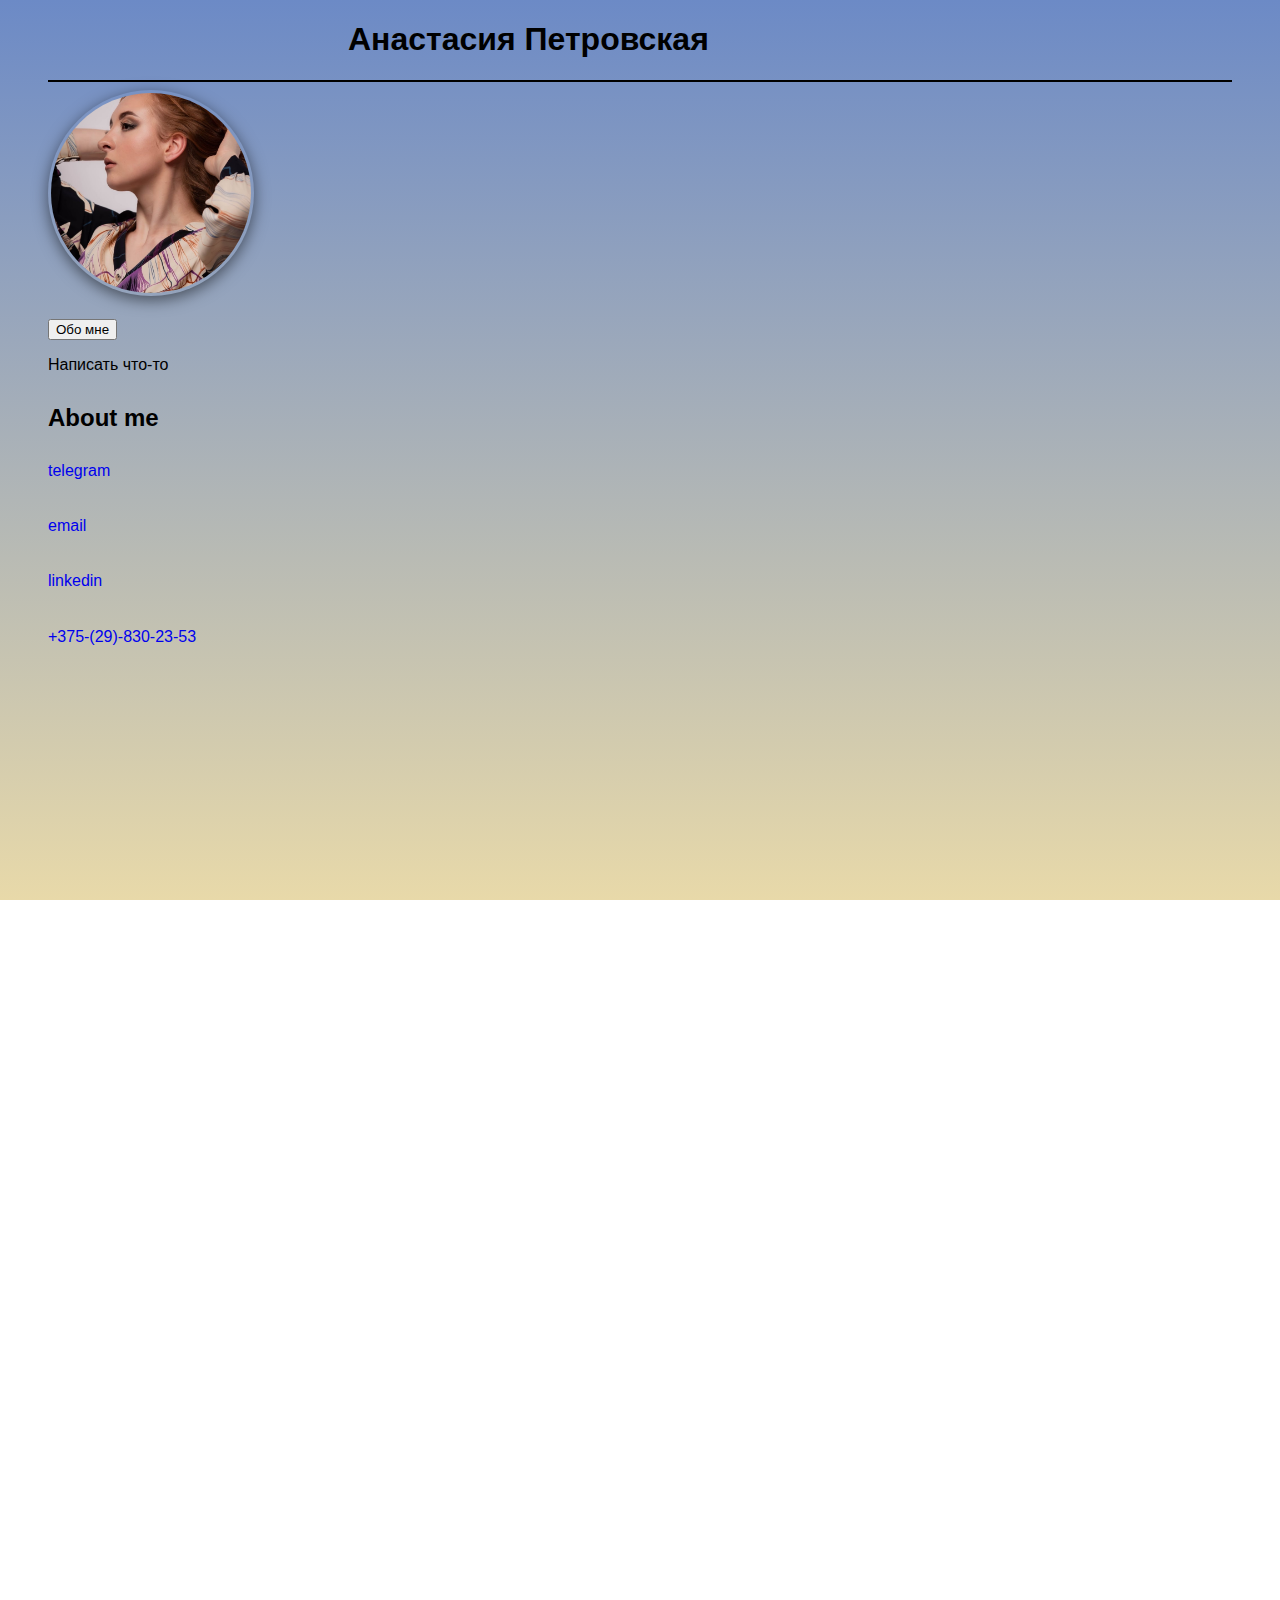
==== index.html @ f671176e "feat: add main page" ====
<!DOCTYPE html>
<html>
  <head>
    <meta charset="UTF-8" />
    <title>qa.june</title>
    <link rel="stylesheet" href="main.css" />
  </head>
  <body class="container">
    <h1 style="color: rgb(0, 0, 0)">Анастасия Петровская</h1>
    <hr color="black" />
    <a id="avatarAnchor" href="https://vk.com/p_nastya0_p">
      <img
        id="avatar"
        src="photos/me.jpg"
        width="200"
        height="200"
        class="photo"
      />
    </a>
    <button type="button">Обо мне</button>
    <p>Написать что-то</p>
    <h2>About me</h2>
    <div class="contacts">
      <a href="https://t.me/p_nastya0_p">telegram</a>
      <br />
      <a href="mailto:apetrovskaia@yandex.by">email</a>
      <br />
      <a href="https://www.linkedin.com/in/anastasiya-petrovskaya-87a3012a7/"
        >linkedin</a
      >
      <br />
      <a href="tel:+375298302353">+375-(29)-830-23-53</a>
    </div>
    <script type="text/javascript" src="index.js"></script>
    <script type="text/javascript" src="test.js"></script>
  </body>
</html>
---- main.css ----
body {
  background: linear-gradient(#6c8ac6, #e8d9a9) fixed;
}
body {
  font-family: Roboto, sans-serif;
  min-height: 10000px;
}
.container {
  padding: 0 40px;
}
a {
  display: block;
  text-decoration: none;
  margin-bottom: 1.2em;
  position: relative;
}
a:hover {
  color: rgb(152, 46, 46);
}
h1 {
  font-size: 2em;
}
h2 {
  font-size: 1.5em;
  margin: 1.25em 0;
}
.photo {
  border-radius: 200px;
  border: 3px solid transparent;
  box-shadow: 0 4px 15px 0px rgba(0, 0, 0, 0.52);
  object-fit: cover;
}
.photo:hover {
  border: 3px solid #764c37;
}
button:hover {
  color: green;
  font-size: 20px;
}
h1 {
  margin-left: 300px;
}
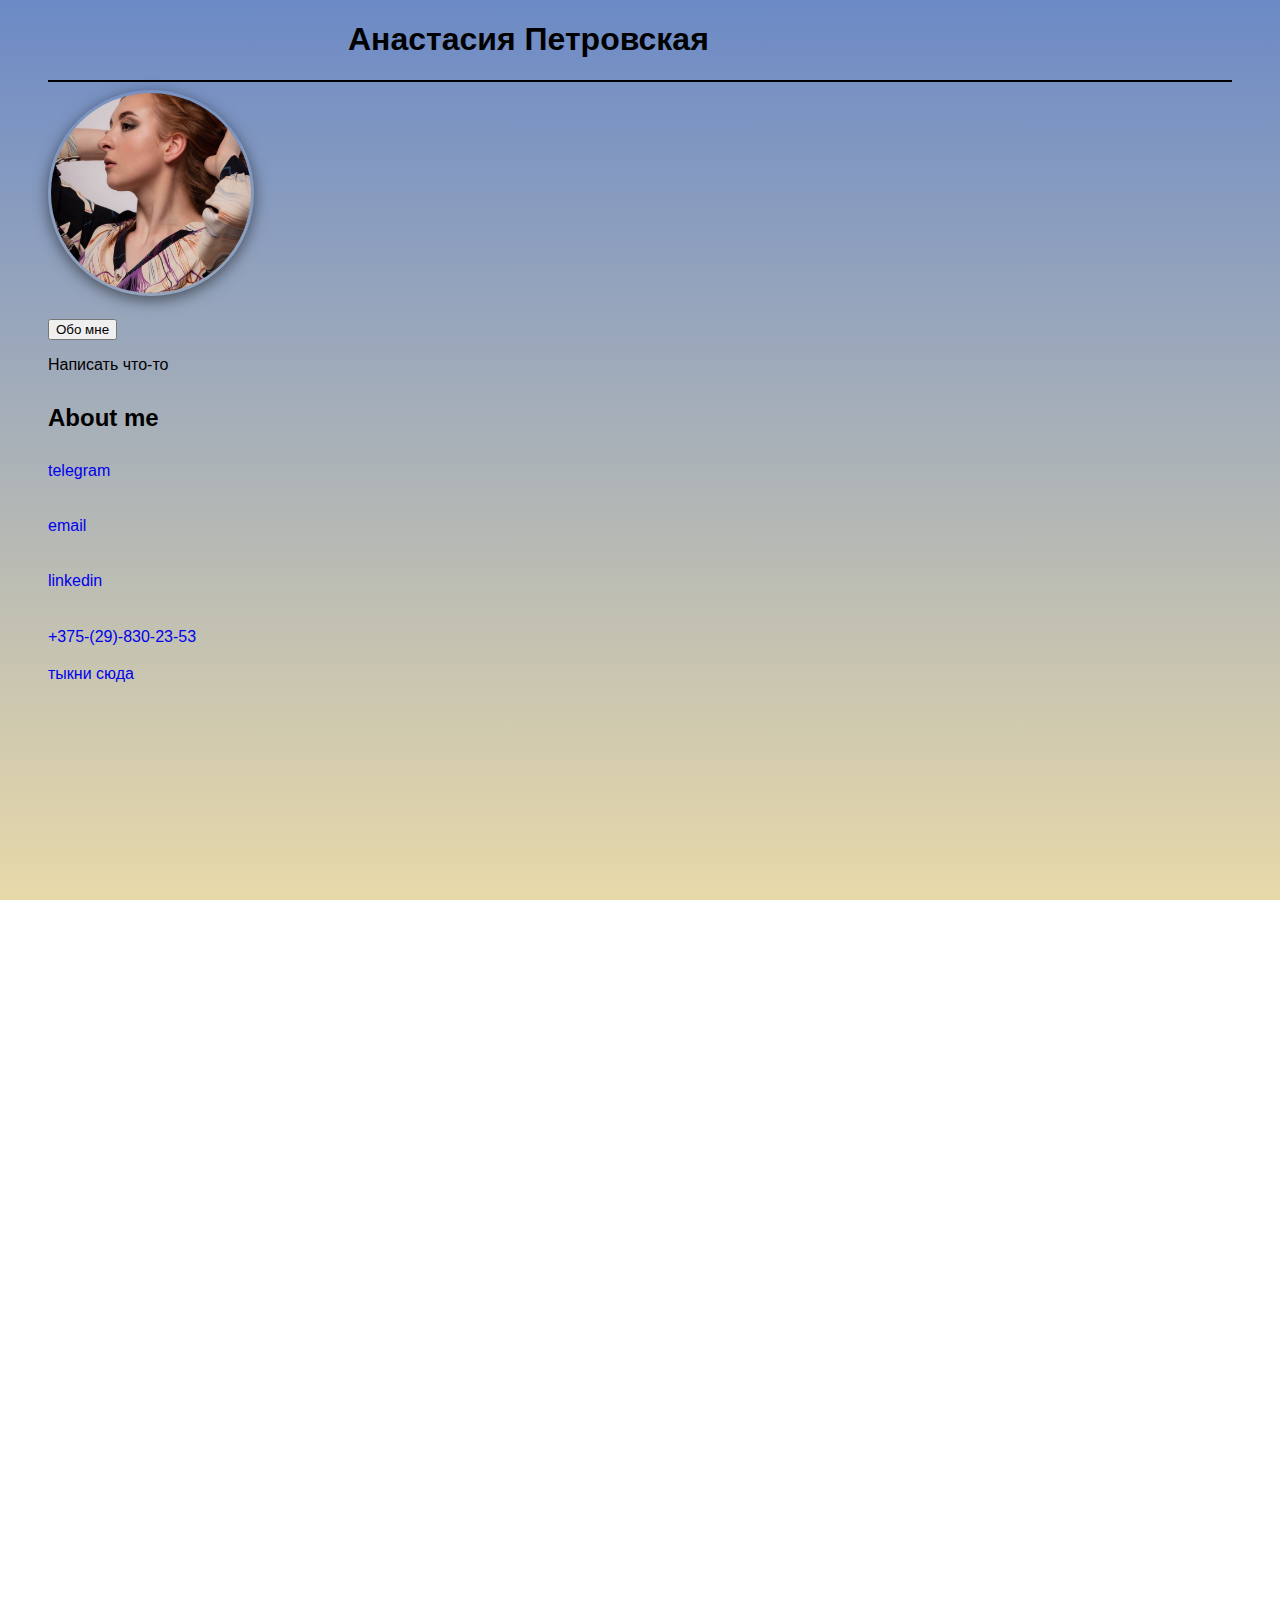
==== commit 087f7c98: "feat: add new page" ====
--- a/index.html
+++ b/index.html
@@ -21,15 +21,18 @@
     <p>Написать что-то</p>
     <h2>About me</h2>
     <div class="contacts">
-      <a href="https://t.me/p_nastya0_p">telegram</a>
+      <a href="https://t.me/p_nastya0_p" target="_blank">telegram</a>
       <br />
-      <a href="mailto:apetrovskaia@yandex.by">email</a>
+      <a href="mailto:apetrovskaia@yandex.by" target="_blank">email</a>
       <br />
-      <a href="https://www.linkedin.com/in/anastasiya-petrovskaya-87a3012a7/"
+      <a
+        href="https://www.linkedin.com/in/anastasiya-petrovskaya-87a3012a7/"
+        target="_blank"
         >linkedin</a
       >
       <br />
       <a href="tel:+375298302353">+375-(29)-830-23-53</a>
+      <a href="me.html">тыкни сюда</a>
     </div>
     <script type="text/javascript" src="index.js"></script>
     <script type="text/javascript" src="test.js"></script>
